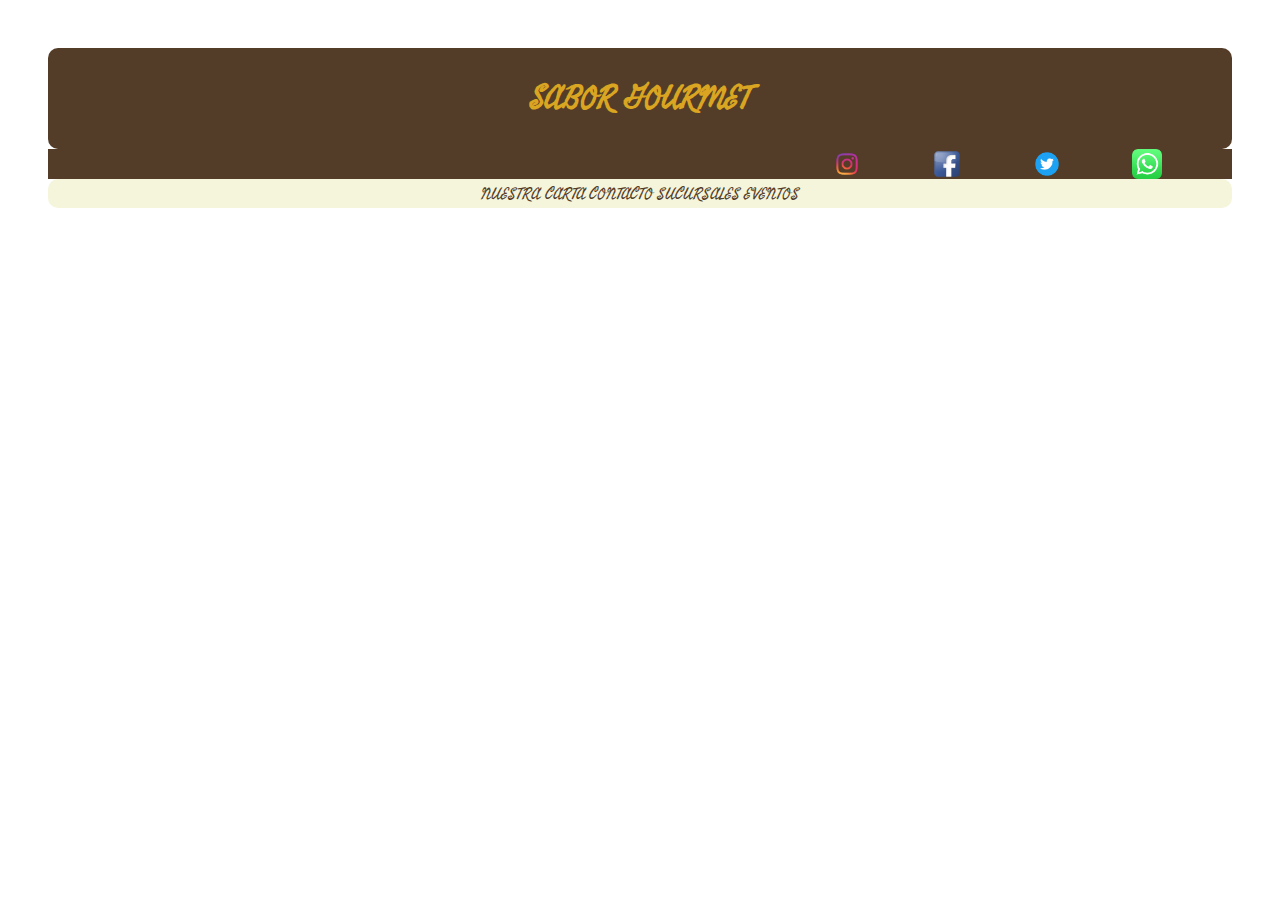
==== HTML/contacto.html @ a7df6a84 "segunda lau" ====
<html lang="es">

<head>
    <meta charset="UTF-8">
    <meta http-equiv="X-UA-Compatible" content="IE=edge">
    <meta name="viewport" content="width=device-width, initial-scale=1.0">
    <title>COCINA GOURMET</title>

    <link rel="stylesheet" type="text/css" href="CSS/estilos.css">
    <link rel="preconnect" href="https://fonts.googleapis.com">
    <link rel="preconnect" href="https://fonts.gstatic.com" crossorigin>
    <link href="https://fonts.googleapis.com/css2?family=Fasthand&display=swap" rel="stylesheet">

    <link rel="icon" type="img/logo.png" href="img/logo.png">

</head>

<body>
    <header class="hea">
        <div class="titulo1">
            <h1>SABOR GOURMET</h1>
            </div>
            <div class="media" >
            <a  href="https://www.instagram.com/"><img src="img/ins.png" alt="Instagram" width="30%"></a>
            <a  href="https://www.facebook.com/"><img src="img/fac.png" alt="Facebook" width="30%"></a>
            <a  href="https://twitter.com/"><img src="img/twi.png" alt="Twitter" width="30%"></a>
            <a  href="https://api.whatsapp.com/send?phone=541130579697"><img src="img/was.png" alt="WhatsApp"
                    width="30%"></a>
        </div>
    </header>
    <nav class="navegador">
        <div class="navegador2">
            <a href="menu.html">NUESTRA CARTA</a>
            <a href="contacto.html">CONTACTO</a>
            <a href="sucursales.html">SUCURSALES</a>
            <a href="eventos.html">EVENTOS</a>

        </div>


    </nav>
---- HTML/CSS/estilos.css ----
/* CSS */
body {
  background-color:white;
  margin: 3em;
}
.hea{
  display:flex;
  flex-direction: column;
}
h1 {
  color:#DAA520;
 align-items: center;
  font-family:'Fasthand', cursive;


}

.titulo1 {
  display: flex;
  align-items: center;
  justify-content: center;
border-radius: 10px;

  background-color:#543D28 ;

}
.media{
  display: flex;
  justify-content: flex-end;
  background-color:#543D28 ;
  
}
.navegador {
  display: flex;
  justify-content: center;
  background-color:#F5F5DC ;
  border-radius: 10px;



}

.navegador2 a {
  text-decoration: none;
  color:#543D28 ;
  font-family: 'Fasthand', cursive;
  

}

.varios {
  padding: 10px;
  color:#543D28 ;
  background-color:#F5F5DC ;
  font-family: 'Fasthand', cursive;
  border-radius: 10px;
}
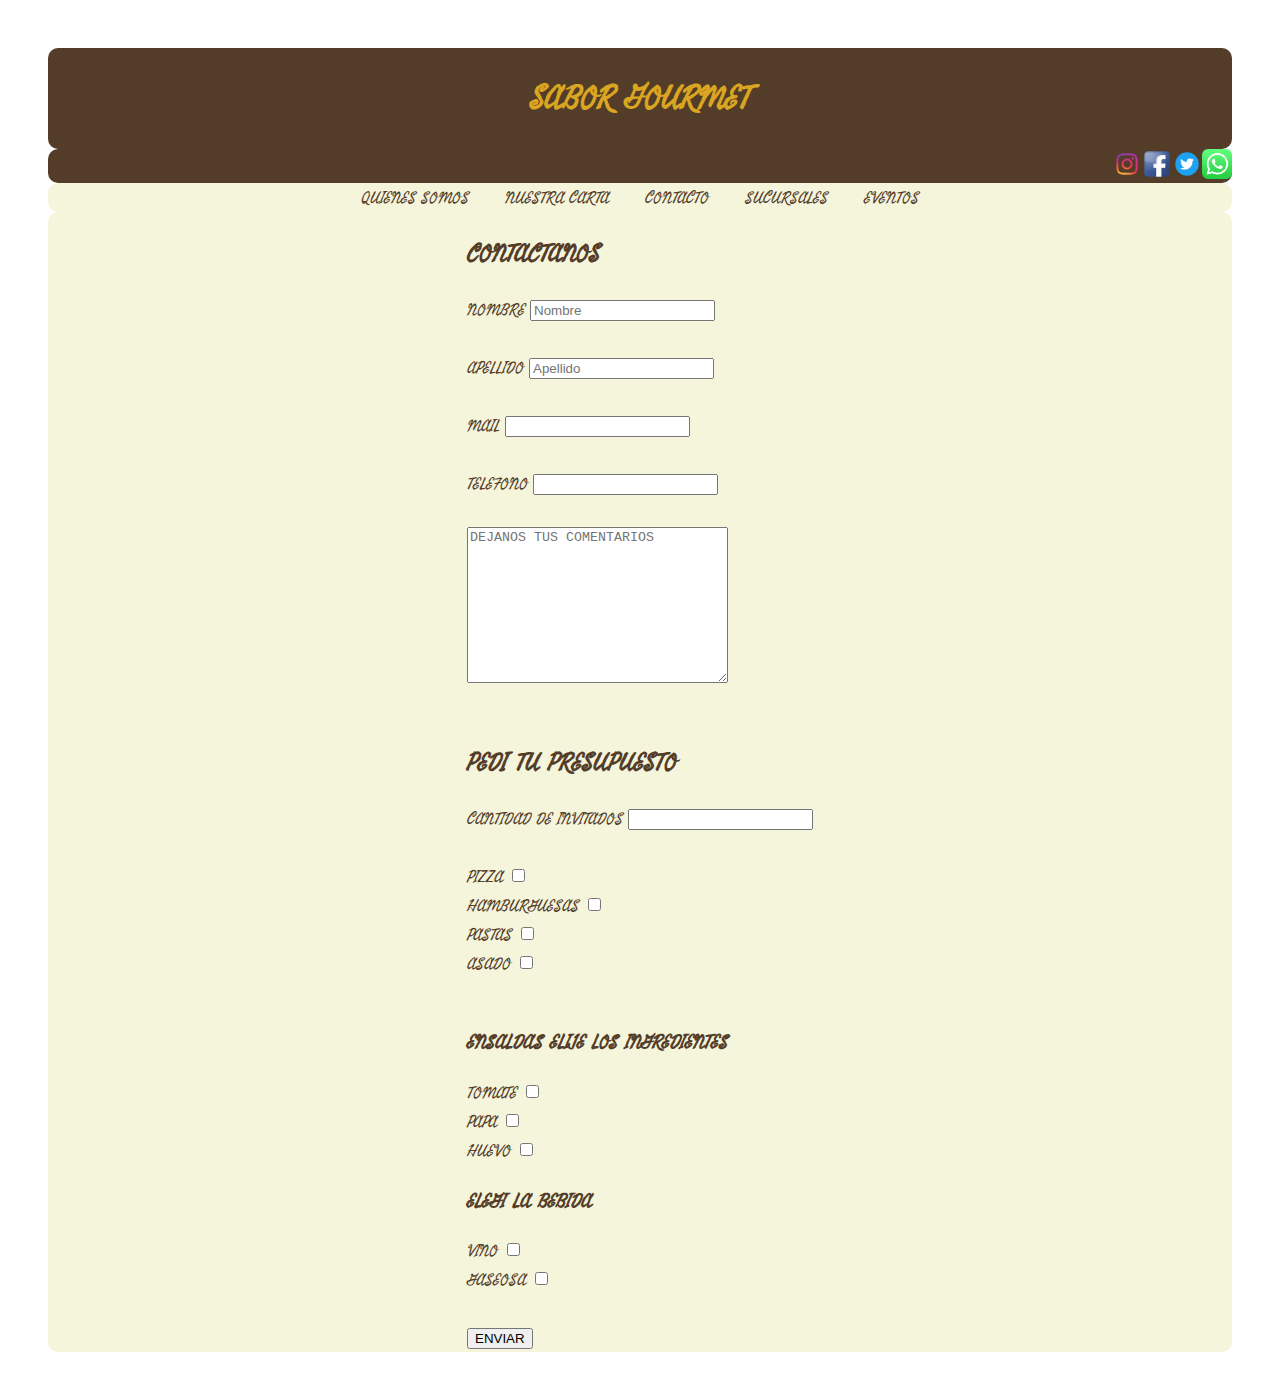
==== commit a0abc253: "3 subida lau" ====
--- a/HTML/contacto.html
+++ b/HTML/contacto.html
@@ -1,4 +1,4 @@
-
+<!DOCTYPE html>
 <html lang="es">
 
 <head>
@@ -20,17 +20,17 @@
     <header class="hea">
         <div class="titulo1">
             <h1>SABOR GOURMET</h1>
-            </div>
-            <div class="media" >
-            <a  href="https://www.instagram.com/"><img src="img/ins.png" alt="Instagram" width="30%"></a>
-            <a  href="https://www.facebook.com/"><img src="img/fac.png" alt="Facebook" width="30%"></a>
-            <a  href="https://twitter.com/"><img src="img/twi.png" alt="Twitter" width="30%"></a>
-            <a  href="https://api.whatsapp.com/send?phone=541130579697"><img src="img/was.png" alt="WhatsApp"
-                    width="30%"></a>
+        </div>
+        <div class="media">
+            <a href="https://www.instagram.com/"><img src="img/ins.png" alt="Instagram" width="30"></a>
+            <a href="https://www.facebook.com/"><img src="img/fac.png" alt="Facebook" width="30"></a>
+            <a href="https://twitter.com/"><img src="img/twi.png" alt="Twitter" width="30"></a>
+            <a href="https://api.whatsapp.com/send?phone=541130579697"><img src="img/was.png" alt="WhatsApp" width="30"></a>
         </div>
     </header>
     <nav class="navegador">
         <div class="navegador2">
+            <a href="index.html">QUIENES SOMOS</a>
             <a href="menu.html">NUESTRA CARTA</a>
             <a href="contacto.html">CONTACTO</a>
             <a href="sucursales.html">SUCURSALES</a>
@@ -39,4 +39,44 @@
         </div>
 
 
-    </nav>+    </nav>
+    <article class="formu" >
+        <form action="formulaform.html">
+        <h2>CONTACTANOS</h2>
+        <label for="nombre">NOMBRE</label>
+        <input type="text" name="nombre" id="nombre" placeholder="Nombre"><br><br>
+        <label for="apellido">APELLIDO</label>
+        <input type="text" name=apellido"" id="apellido" placeholder="Apellido"><br><br>
+        <label for="MAIL">MAIL</label>
+        <input type="email" name="MAIL" id="MAIL"><br><br>
+        <label for="telefono">TELEFONO</label>
+        <input type="number" name="telefono" id="telefono"><br><br>
+
+        <textarea name="area" id="area" cols="30" rows="10" placeholder="DEJANOS TUS COMENTARIOS"></textarea><br><br>
+
+        <h2> PEDI TU PRESUPUESTO</h2>
+        <label for="cantidad de invitados">CANTIDAD DE INVITADOS</label>
+        <input type="number" name="cant invitados" id="cantidad de invitados"><br><br>
+        <label for="PIZZA">PIZZA</label>
+        <input type="checkbox" name="PIZZA" id="PIZZA"><br>
+        <label for="hamburguesas">HAMBURGUESAS</label>
+        <input type="checkbox" name="hamburguesas" id="hamburguesas"><br>
+        <label for="pastas">PASTAS</label>
+        <input type="checkbox" name="pastas" id="pastas"><br>
+        <label for="asado">ASADO</label>
+        <input type="checkbox" name="asado" id="asado"><br><br>
+        <h3>ENSALDAS ELIJE LOS INGREDIENTES</h3>
+        <label for="TOMATE">TOMATE</label>
+        <input type="checkbox" name="INGREDIENTE ENSALADAS" id="TOMATE"><br>
+        <label for="PAPA">PAPA</label>
+        <input type="checkbox" name="INGREDIENTE ENSALADAS" id="PAPA"><br>
+        <label for="HUEVO">HUEVO</label>
+        <input type="checkbox" name="INGREDIENTE ENSALADAS" id="HUEVO"><br>
+        <h3>ELEGI LA BEBIDA</h3>
+        <label for="vino">VINO</label>
+        <input type="checkbox" name="vino" id="vino"><br>
+        <label for="gaseosa">GASEOSA</label>
+        <input type="checkbox" name="gaseosa" id="gaseosa"><br><br>
+        <input type="submit" name="" id="" value="ENVIAR">
+    </form>
+    </article>--- a/HTML/CSS/estilos.css
+++ b/HTML/CSS/estilos.css
@@ -19,8 +19,7 @@
   display: flex;
   align-items: center;
   justify-content: center;
-border-radius: 10px;
-
+  border-radius: 10px;
   background-color:#543D28 ;
 
 }
@@ -28,6 +27,10 @@
   display: flex;
   justify-content: flex-end;
   background-color:#543D28 ;
+  border-radius: 10px;
+  height: 2,5em;
+
+
   
 }
 .navegador {
@@ -44,6 +47,7 @@
   text-decoration: none;
   color:#543D28 ;
   font-family: 'Fasthand', cursive;
+padding: 1em;
   
 
 }
@@ -55,3 +59,12 @@
   font-family: 'Fasthand', cursive;
   border-radius: 10px;
 }
+.formu {
+  display: flex;
+  justify-content: center;
+  align-items: center;
+  background-color: #F5F5DC;
+  color: #543D28;
+  font-family:'Fasthand', cursive;
+  border-radius: 10px;
+}